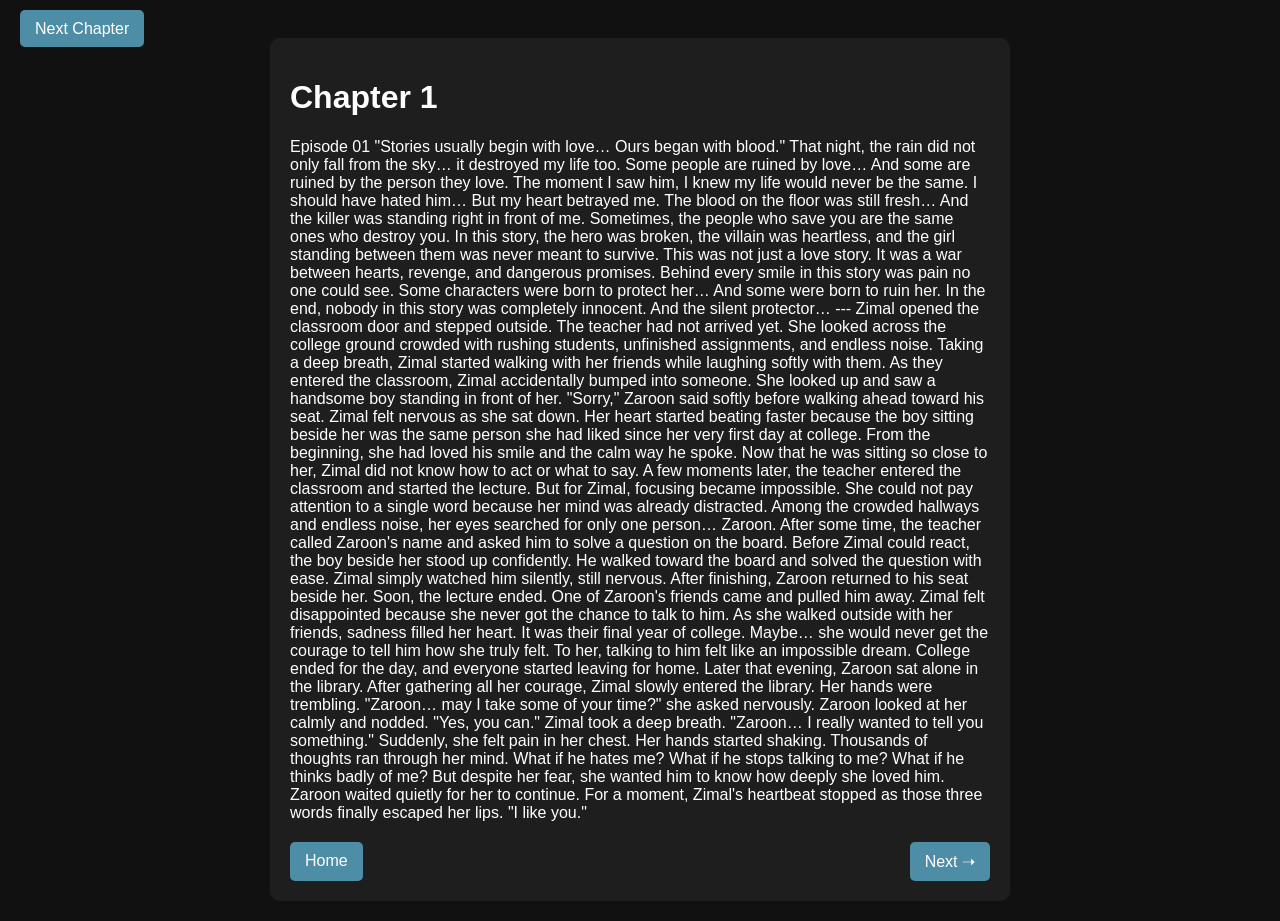
==== chapter no 1.html @ 5df0b3f7 "Add files via upload Ink&Dreams." ====
<!DOCTYPE html>
<html>
<head>
  <title>Chapter 1</title>
  <a href="chapter no 2.html">Next Chapter</a>
  <style>
    body{
      font-family: Arial;
      margin:0;
      background:#111;
      color:white;
      padding:20px;
    }

    .box{
      max-width:700px;
      margin:auto;
      background:#1e1e1e;
      padding:20px;
      border-radius:10px;
    }

    .nav{
      display:flex;
      justify-content:space-between;
      margin-top:20px;
    }

    a{
      color:white;
      text-decoration:none;
      background:#4E8DA6;
      padding:10px 15px;
      border-radius:5px;
    }
  </style>
</head>

<body>

<div class="box">

  <h1>Chapter 1</h1>

  <p>
  Episode 01
"Stories usually begin with love…
Ours began with blood."

That night, the rain did not only fall from the sky… it destroyed my life too.

Some people are ruined by love…
And some are ruined by the person they love.

The moment I saw him, I knew my life would never be the same.

I should have hated him…
But my heart betrayed me.

The blood on the floor was still fresh…
And the killer was standing right in front of me.

Sometimes, the people who save you are the same ones who destroy you.

In this story, the hero was broken, the villain was heartless, and the girl standing between them was never meant to survive.

This was not just a love story.
It was a war between hearts, revenge, and dangerous promises.

Behind every smile in this story was pain no one could see.

Some characters were born to protect her…
And some were born to ruin her.

In the end, nobody in this story was completely innocent.

And the silent protector…

---

Zimal opened the classroom door and stepped outside. The teacher had not arrived yet.

She looked across the college ground crowded with rushing students, unfinished assignments, and endless noise. Taking a deep breath, Zimal started walking with her friends while laughing softly with them.

As they entered the classroom, Zimal accidentally bumped into someone.

She looked up and saw a handsome boy standing in front of her.

"Sorry," Zaroon said softly before walking ahead toward his seat.

Zimal felt nervous as she sat down. Her heart started beating faster because the boy sitting beside her was the same person she had liked since her very first day at college.

From the beginning, she had loved his smile and the calm way he spoke.

Now that he was sitting so close to her, Zimal did not know how to act or what to say.

A few moments later, the teacher entered the classroom and started the lecture.

But for Zimal, focusing became impossible.

She could not pay attention to a single word because her mind was already distracted.

Among the crowded hallways and endless noise, her eyes searched for only one person… Zaroon.

After some time, the teacher called Zaroon's name and asked him to solve a question on the board.

Before Zimal could react, the boy beside her stood up confidently. He walked toward the board and solved the question with ease.

Zimal simply watched him silently, still nervous.

After finishing, Zaroon returned to his seat beside her.

Soon, the lecture ended.

One of Zaroon's friends came and pulled him away. Zimal felt disappointed because she never got the chance to talk to him.

As she walked outside with her friends, sadness filled her heart.

It was their final year of college.

Maybe… she would never get the courage to tell him how she truly felt.

To her, talking to him felt like an impossible dream.

College ended for the day, and everyone started leaving for home.

Later that evening, Zaroon sat alone in the library.

After gathering all her courage, Zimal slowly entered the library.

Her hands were trembling.

"Zaroon… may I take some of your time?" she asked nervously.

Zaroon looked at her calmly and nodded.

"Yes, you can."

Zimal took a deep breath.

"Zaroon… I really wanted to tell you something."

Suddenly, she felt pain in her chest.

Her hands started shaking.

Thousands of thoughts ran through her mind.

What if he hates me?
What if he stops talking to me?
What if he thinks badly of me?

But despite her fear, she wanted him to know how deeply she loved him.

Zaroon waited quietly for her to continue.

For a moment, Zimal's heartbeat stopped as those three words finally escaped her lips.

"I like you."
  </p>
<div class="nav">
  <a href="index.html">Home</a>
  <a href="chapter no 2.html">Next ➝</a>
</div>
</div>

</body>
</html>
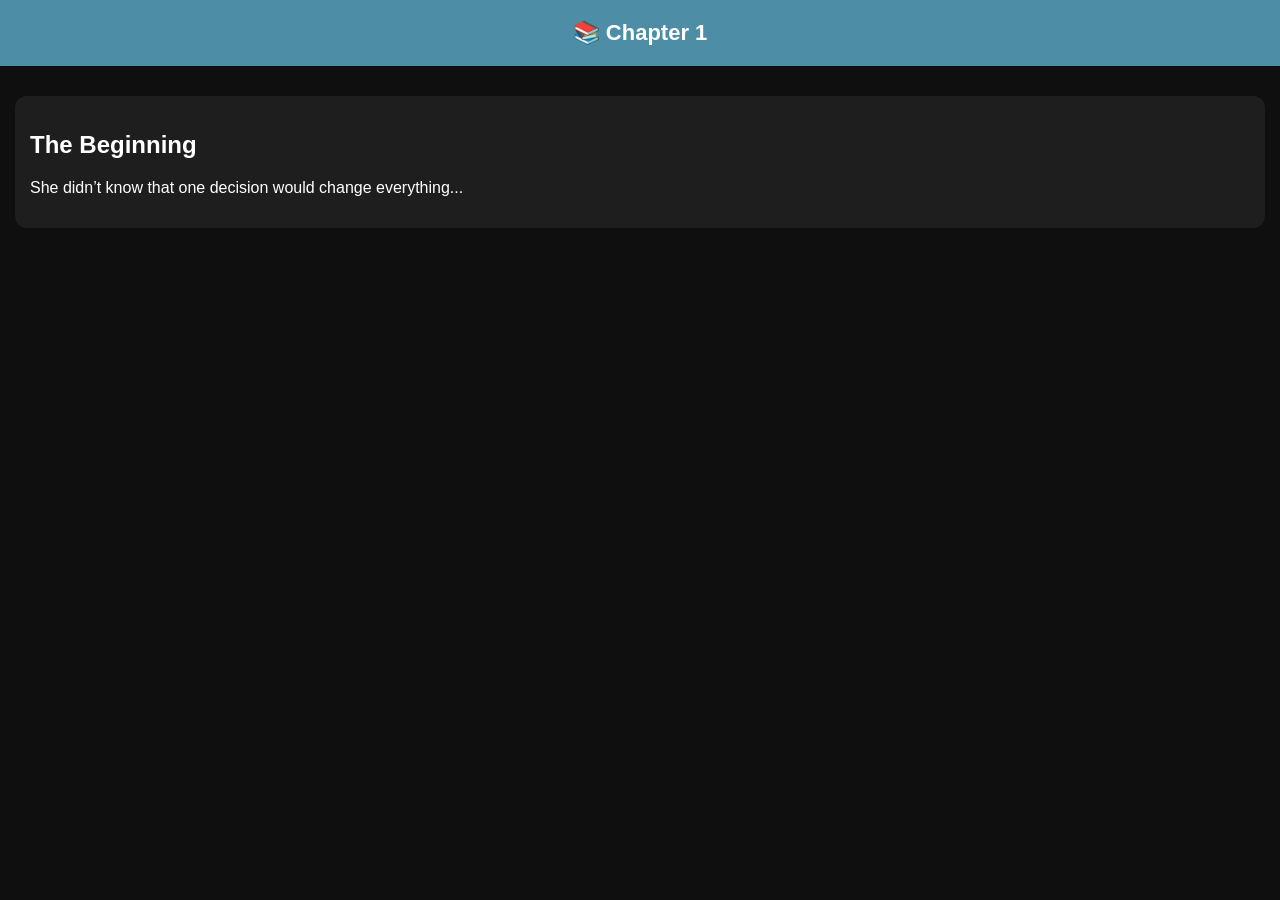
==== commit d6a27733: "Update chapter no 1.html" ====
--- a/chapter no 1.html
+++ b/chapter no 1.html
@@ -2,167 +2,23 @@
 <html>
 <head>
   <title>Chapter 1</title>
-  <a href="chapter no 2.html">Next Chapter</a>
-  <style>
-    body{
-      font-family: Arial;
-      margin:0;
-      background:#111;
-      color:white;
-      padding:20px;
-    }
-
-    .box{
-      max-width:700px;
-      margin:auto;
-      background:#1e1e1e;
-      padding:20px;
-      border-radius:10px;
-    }
-
-    .nav{
-      display:flex;
-      justify-content:space-between;
-      margin-top:20px;
-    }
-
-    a{
-      color:white;
-      text-decoration:none;
-      background:#4E8DA6;
-      padding:10px 15px;
-      border-radius:5px;
-    }
-  </style>
+  <link rel="stylesheet" href="style.css">
 </head>
 
 <body>
 
-<div class="box">
+<header>📚 Chapter 1</header>
 
-  <h1>Chapter 1</h1>
+<div class="container">
 
-  <p>
-  Episode 01
-"Stories usually begin with love…
-Ours began with blood."
+  <div class="card">
+    <h2>The Beginning</h2>
+    <p>
+      She didn’t know that one decision would change everything...
+    </p>
+  </div>
 
-That night, the rain did not only fall from the sky… it destroyed my life too.
-
-Some people are ruined by love…
-And some are ruined by the person they love.
-
-The moment I saw him, I knew my life would never be the same.
-
-I should have hated him…
-But my heart betrayed me.
-
-The blood on the floor was still fresh…
-And the killer was standing right in front of me.
-
-Sometimes, the people who save you are the same ones who destroy you.
-
-In this story, the hero was broken, the villain was heartless, and the girl standing between them was never meant to survive.
-
-This was not just a love story.
-It was a war between hearts, revenge, and dangerous promises.
-
-Behind every smile in this story was pain no one could see.
-
-Some characters were born to protect her…
-And some were born to ruin her.
-
-In the end, nobody in this story was completely innocent.
-
-And the silent protector…
-
----
-
-Zimal opened the classroom door and stepped outside. The teacher had not arrived yet.
-
-She looked across the college ground crowded with rushing students, unfinished assignments, and endless noise. Taking a deep breath, Zimal started walking with her friends while laughing softly with them.
-
-As they entered the classroom, Zimal accidentally bumped into someone.
-
-She looked up and saw a handsome boy standing in front of her.
-
-"Sorry," Zaroon said softly before walking ahead toward his seat.
-
-Zimal felt nervous as she sat down. Her heart started beating faster because the boy sitting beside her was the same person she had liked since her very first day at college.
-
-From the beginning, she had loved his smile and the calm way he spoke.
-
-Now that he was sitting so close to her, Zimal did not know how to act or what to say.
-
-A few moments later, the teacher entered the classroom and started the lecture.
-
-But for Zimal, focusing became impossible.
-
-She could not pay attention to a single word because her mind was already distracted.
-
-Among the crowded hallways and endless noise, her eyes searched for only one person… Zaroon.
-
-After some time, the teacher called Zaroon's name and asked him to solve a question on the board.
-
-Before Zimal could react, the boy beside her stood up confidently. He walked toward the board and solved the question with ease.
-
-Zimal simply watched him silently, still nervous.
-
-After finishing, Zaroon returned to his seat beside her.
-
-Soon, the lecture ended.
-
-One of Zaroon's friends came and pulled him away. Zimal felt disappointed because she never got the chance to talk to him.
-
-As she walked outside with her friends, sadness filled her heart.
-
-It was their final year of college.
-
-Maybe… she would never get the courage to tell him how she truly felt.
-
-To her, talking to him felt like an impossible dream.
-
-College ended for the day, and everyone started leaving for home.
-
-Later that evening, Zaroon sat alone in the library.
-
-After gathering all her courage, Zimal slowly entered the library.
-
-Her hands were trembling.
-
-"Zaroon… may I take some of your time?" she asked nervously.
-
-Zaroon looked at her calmly and nodded.
-
-"Yes, you can."
-
-Zimal took a deep breath.
-
-"Zaroon… I really wanted to tell you something."
-
-Suddenly, she felt pain in her chest.
-
-Her hands started shaking.
-
-Thousands of thoughts ran through her mind.
-
-What if he hates me?
-What if he stops talking to me?
-What if he thinks badly of me?
-
-But despite her fear, she wanted him to know how deeply she loved him.
-
-Zaroon waited quietly for her to continue.
-
-For a moment, Zimal's heartbeat stopped as those three words finally escaped her lips.
-
-"I like you."
-  </p>
-<div class="nav">
-  <a href="index.html">Home</a>
-  <a href="chapter no 2.html">Next ➝</a>
-</div>
 </div>
 
 </body>
-</html>+</html>
--- a/style.css
+++ b/style.css
@@ -0,0 +1,66 @@
+body{
+  margin:0;
+  font-family:Arial;
+  background:#0f0f0f;
+  color:white;
+}
+
+header{
+  background:#4E8DA6;
+  padding:20px;
+  text-align:center;
+  font-size:22px;
+  font-weight:bold;
+}
+
+.container{
+  padding:15px;
+}
+
+.card{
+  background:#1e1e1e;
+  margin:15px 0;
+  padding:15px;
+  border-radius:12px;
+}
+
+.hero{
+  text-align:center;
+}
+
+.grid{
+  display:grid;
+  grid-template-columns:repeat(3,1fr);
+  gap:10px;
+  margin:20px 0;
+}
+
+.box{
+  background:#4E8DA6;
+  padding:15px;
+  text-align:center;
+  border-radius:10px;
+  color:white;
+  text-decoration:none;
+  font-weight:bold;
+}
+
+.box:hover{
+  background:#367a90;
+}
+
+.btn{
+  display:inline-block;
+  padding:10px 15px;
+  background:#4E8DA6;
+  color:white;
+  text-decoration:none;
+  border-radius:8px;
+  margin-top:10px;
+}
+
+@media(max-width:700px){
+  .grid{
+    grid-template-columns:1fr;
+  }
+}
